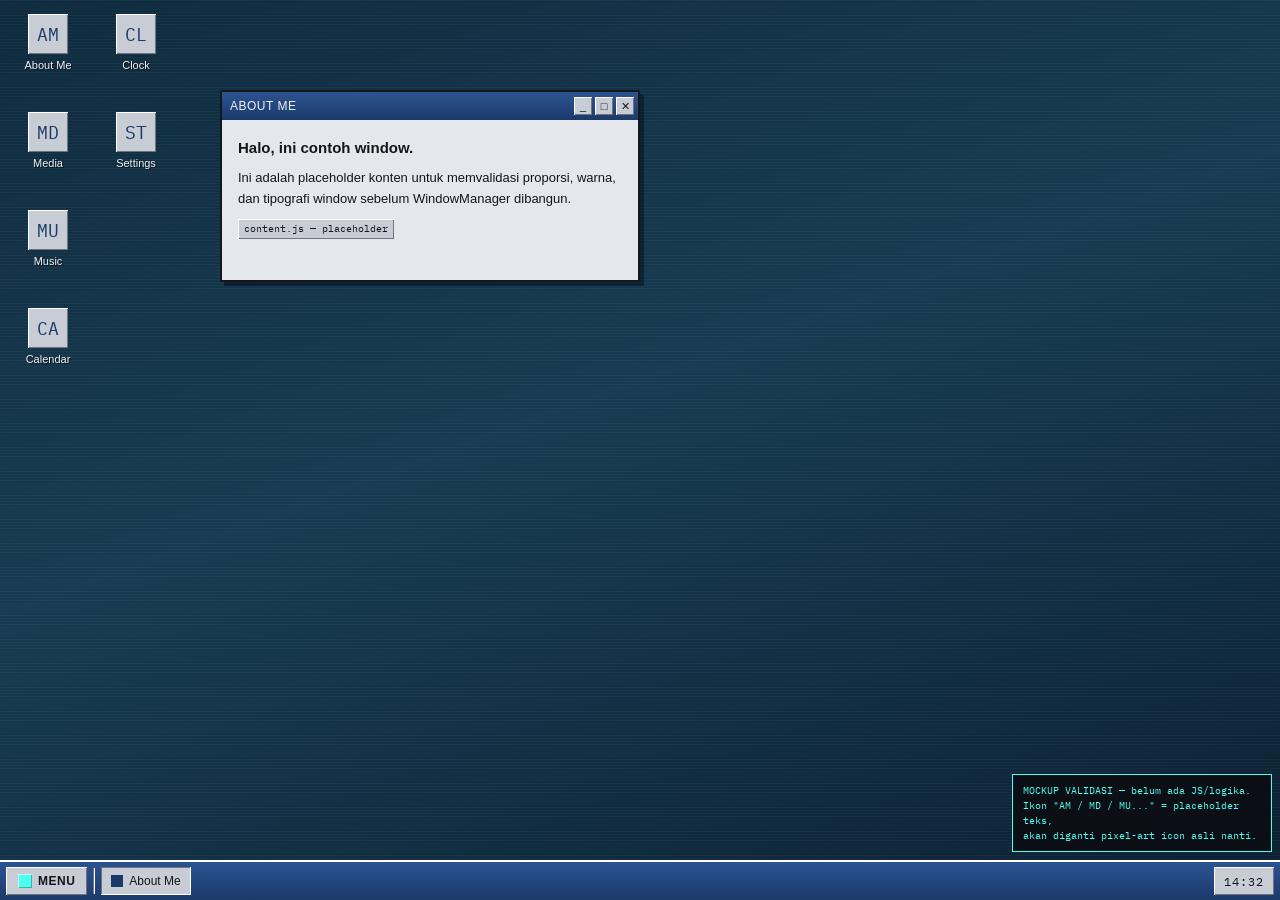
==== index.html @ 583a400d "Rename mockup_desktop.html to index.html" ====
<!DOCTYPE html>
<html lang="id">
<head>
<meta charset="UTF-8" />
<meta name="viewport" content="width=device-width, initial-scale=1.0" />
<title>Webcore OS — Mockup Validasi Desain</title>

<!-- Google Fonts: VT323 (pixel/terminal) & IBM Plex Mono (utility/data).
     Jika gagal dimuat / offline, browser otomatis jatuh ke fallback
     system font yang sudah didefinisikan di setiap font-family. -->
<link rel="preconnect" href="https://fonts.googleapis.com">
<link rel="preconnect" href="https://fonts.gstatic.com" crossorigin>
<link href="https://fonts.googleapis.com/css2?family=IBM+Plex+Mono:wght@400;600&family=VT323&display=swap" rel="stylesheet">

<style>
  /* ============================================
     DESIGN TOKENS — mengikuti design-system.md
     ============================================ */
  :root {
    /* Warna */
    --void-black: #0B0B0F;
    --phosphor-cyan: #4DFFF3;
    --signal-magenta: #FF3EA5;
    --chrome-silver: #C8CCD4;
    --chrome-silver-light: #E4E7EC;
    --steel-blue: #1B3A6B;
    --steel-blue-light: #2C5391;
    --ink: #14161A;

    /* Bevel (highlight/shadow 2 lapis) */
    --bevel-light: #FFFFFF;
    --bevel-dark: #6E737C;

    /* Tipografi — fallback system font disertakan di setiap stack */
    --font-glitch: 'VT323', 'Courier New', monospace;
    --font-ui: Tahoma, 'MS Sans Serif', Geneva, sans-serif;
    --font-body: Verdana, Geneva, sans-serif;
    --font-utility: 'IBM Plex Mono', 'Consolas', monospace;

    /* Spacing */
    --unit: 8px;
  }

  * { box-sizing: border-box; }

  body {
    margin: 0;
    height: 100vh;
    overflow: hidden;
    font-family: var(--font-ui);
    color: var(--ink);
  }

  /* ============================================
     DESKTOP
     ============================================ */
  .desktop {
    position: relative;
    height: 100vh;
    width: 100vw;
    background: linear-gradient(160deg, #0F2A3D 0%, #163B52 45%, #0B1F30 100%);
    overflow: hidden;
  }

  /* Scanline overlay tipis — bahasa webcore, hanya di background/taskbar,
     TIDAK menembus isi window (window harus tetap stabil & mudah dibaca) */
  .scanlines {
    position: absolute;
    inset: 0;
    pointer-events: none;
    background: repeating-linear-gradient(
      to bottom,
      rgba(255,255,255,0.035) 0px,
      rgba(255,255,255,0.035) 1px,
      transparent 1px,
      transparent 3px
    );
    z-index: 1;
  }

  /* ============================================
     DESKTOP ICONS
     ============================================ */
  .icons {
    position: absolute;
    top: var(--unit);
    left: var(--unit);
    display: grid;
    grid-template-rows: repeat(4, 90px);
    grid-auto-flow: column;
    gap: var(--unit);
    z-index: 2;
  }

  .icon {
    width: 80px;
    height: 90px;
    display: flex;
    flex-direction: column;
    align-items: center;
    justify-content: flex-start;
    gap: 4px;
    padding-top: 6px;
    cursor: default;
    user-select: none;
  }

  .icon-glyph {
    width: 40px;
    height: 40px;
    background: var(--chrome-silver);
    display: flex;
    align-items: center;
    justify-content: center;
    font-family: var(--font-utility);
    font-size: 18px;
    color: var(--steel-blue);
    image-rendering: pixelated;
    box-shadow:
      inset 1px 1px 0 var(--bevel-light),
      inset -1px -1px 0 var(--bevel-dark);
  }

  .icon-label {
    font-size: 11px;
    color: #F1F2F4;
    text-align: center;
    text-shadow: 1px 1px 0 rgba(0,0,0,0.6);
    line-height: 1.3;
  }

  /* ============================================
     WINDOW
     ============================================ */
  .window {
    position: absolute;
    top: 90px;
    left: 220px;
    width: 420px;
    background: var(--chrome-silver);
    border: 2px solid var(--ink);
    border-radius: 3px 3px 0 0;
    box-shadow:
      inset 1px 1px 0 var(--bevel-light),
      4px 4px 0 rgba(0,0,0,0.4);
    z-index: 3;
  }

  .titlebar {
    height: 28px;
    padding: 0 4px 0 8px;
    display: flex;
    align-items: center;
    justify-content: space-between;
    background: linear-gradient(to bottom, var(--steel-blue-light), var(--steel-blue));
    border-radius: 1px 1px 0 0;
  }

  .titlebar-title {
    font-family: var(--font-ui);
    font-size: 12px;
    letter-spacing: 0.5px;
    color: #F1F2F4;
    text-transform: uppercase;
  }

  .titlebar-controls {
    display: flex;
    gap: 3px;
  }

  .title-btn {
    width: 18px;
    height: 18px;
    background: var(--chrome-silver);
    display: flex;
    align-items: center;
    justify-content: center;
    font-size: 11px;
    font-family: var(--font-ui);
    color: var(--ink);
    box-shadow:
      inset 1px 1px 0 var(--bevel-light),
      inset -1px -1px 0 var(--bevel-dark);
    cursor: default;
  }

  .title-btn:active,
  .title-btn.is-pressed {
    box-shadow:
      inset -1px -1px 0 var(--bevel-light),
      inset 1px 1px 0 var(--bevel-dark);
  }

  .window-content {
    padding: calc(var(--unit) * 2);
    font-family: var(--font-body);
    font-size: 13px;
    line-height: 1.6;
    color: var(--ink);
    background: var(--chrome-silver-light);
    min-height: 160px;
  }

  .window-content h1 {
    font-family: var(--font-ui);
    font-size: 15px;
    margin: 0 0 var(--unit) 0;
  }

  .window-content p {
    margin: 0 0 var(--unit) 0;
  }

  .window-content .placeholder-tag {
    display: inline-block;
    font-family: var(--font-utility);
    font-size: 10px;
    background: var(--chrome-silver);
    padding: 2px 6px;
    box-shadow:
      inset 1px 1px 0 var(--bevel-light),
      inset -1px -1px 0 var(--bevel-dark);
  }

  /* ============================================
     TASKBAR
     ============================================ */
  .taskbar {
    position: absolute;
    bottom: 0;
    left: 0;
    right: 0;
    height: 40px;
    background: linear-gradient(to bottom, var(--steel-blue-light), var(--steel-blue));
    border-top: 2px solid var(--bevel-light);
    display: flex;
    align-items: center;
    padding: 0 6px;
    gap: 6px;
    z-index: 4;
  }

  .menu-btn {
    height: 28px;
    padding: 0 12px;
    display: flex;
    align-items: center;
    gap: 6px;
    background: var(--chrome-silver);
    font-family: var(--font-ui);
    font-size: 12px;
    font-weight: bold;
    letter-spacing: 0.5px;
    color: var(--ink);
    box-shadow:
      inset 1px 1px 0 var(--bevel-light),
      inset -1px -1px 0 var(--bevel-dark);
    cursor: default;
  }

  .menu-btn .glyph {
    width: 14px;
    height: 14px;
    background: var(--phosphor-cyan);
    box-shadow:
      inset 1px 1px 0 rgba(255,255,255,0.7),
      inset -1px -1px 0 rgba(0,0,0,0.3);
  }

  .taskbar-divider {
    width: 2px;
    align-self: stretch;
    margin: 6px 0;
    box-shadow: inset 1px 0 0 var(--bevel-dark), inset -1px 0 0 var(--bevel-light);
  }

  .task-btn {
    height: 28px;
    padding: 0 10px;
    display: flex;
    align-items: center;
    gap: 6px;
    background: var(--chrome-silver);
    font-family: var(--font-ui);
    font-size: 12px;
    color: var(--ink);
    box-shadow:
      inset -1px -1px 0 var(--bevel-light),
      inset 1px 1px 0 var(--bevel-dark);
    cursor: default;
  }

  .task-btn .glyph {
    width: 12px;
    height: 12px;
    background: var(--steel-blue);
  }

  .taskbar-spacer {
    flex: 1;
  }

  .taskbar-clock {
    height: 28px;
    padding: 0 10px;
    display: flex;
    align-items: center;
    background: var(--chrome-silver);
    font-family: var(--font-utility);
    font-size: 12px;
    letter-spacing: 1px;
    color: var(--ink);
    box-shadow:
      inset 1px 1px 0 var(--bevel-light),
      inset -1px -1px 0 var(--bevel-dark);
  }

  /* Anotasi validasi — tidak ikut dalam desain final,
     hanya penanda sementara untuk sesi review ini */
  .note {
    position: absolute;
    bottom: 48px;
    right: var(--unit);
    max-width: 260px;
    background: rgba(11,11,15,0.85);
    color: var(--phosphor-cyan);
    font-family: var(--font-utility);
    font-size: 10px;
    line-height: 1.5;
    padding: 8px 10px;
    border: 1px solid var(--phosphor-cyan);
    z-index: 5;
  }
</style>
</head>
<body>

  <div class="desktop">
    <div class="scanlines"></div>

    <!-- IKON DESKTOP -->
    <div class="icons">
      <div class="icon">
        <div class="icon-glyph">AM</div>
        <div class="icon-label">About Me</div>
      </div>
      <div class="icon">
        <div class="icon-glyph">MD</div>
        <div class="icon-label">Media</div>
      </div>
      <div class="icon">
        <div class="icon-glyph">MU</div>
        <div class="icon-label">Music</div>
      </div>
      <div class="icon">
        <div class="icon-glyph">CA</div>
        <div class="icon-label">Calendar</div>
      </div>
      <div class="icon">
        <div class="icon-glyph">CL</div>
        <div class="icon-label">Clock</div>
      </div>
      <div class="icon">
        <div class="icon-glyph">ST</div>
        <div class="icon-label">Settings</div>
      </div>
    </div>

    <!-- CONTOH WINDOW -->
    <div class="window">
      <div class="titlebar">
        <span class="titlebar-title">About Me</span>
        <div class="titlebar-controls">
          <div class="title-btn">_</div>
          <div class="title-btn">□</div>
          <div class="title-btn">✕</div>
        </div>
      </div>
      <div class="window-content">
        <h1>Halo, ini contoh window.</h1>
        <p>
          Ini adalah placeholder konten untuk memvalidasi proporsi, warna,
          dan tipografi window sebelum WindowManager dibangun.
        </p>
        <span class="placeholder-tag">content.js — placeholder</span>
      </div>
    </div>

    <!-- TASKBAR -->
    <div class="taskbar">
      <div class="menu-btn">
        <div class="glyph"></div>
        MENU
      </div>
      <div class="taskbar-divider"></div>
      <div class="task-btn">
        <div class="glyph"></div>
        About Me
      </div>
      <div class="taskbar-spacer"></div>
      <div class="taskbar-clock">14:32</div>
    </div>

    <div class="note">
      MOCKUP VALIDASI — belum ada JS/logika.<br/>
      Ikon "AM / MD / MU..." = placeholder teks,<br/>
      akan diganti pixel-art icon asli nanti.
    </div>
  </div>

</body>
</html>
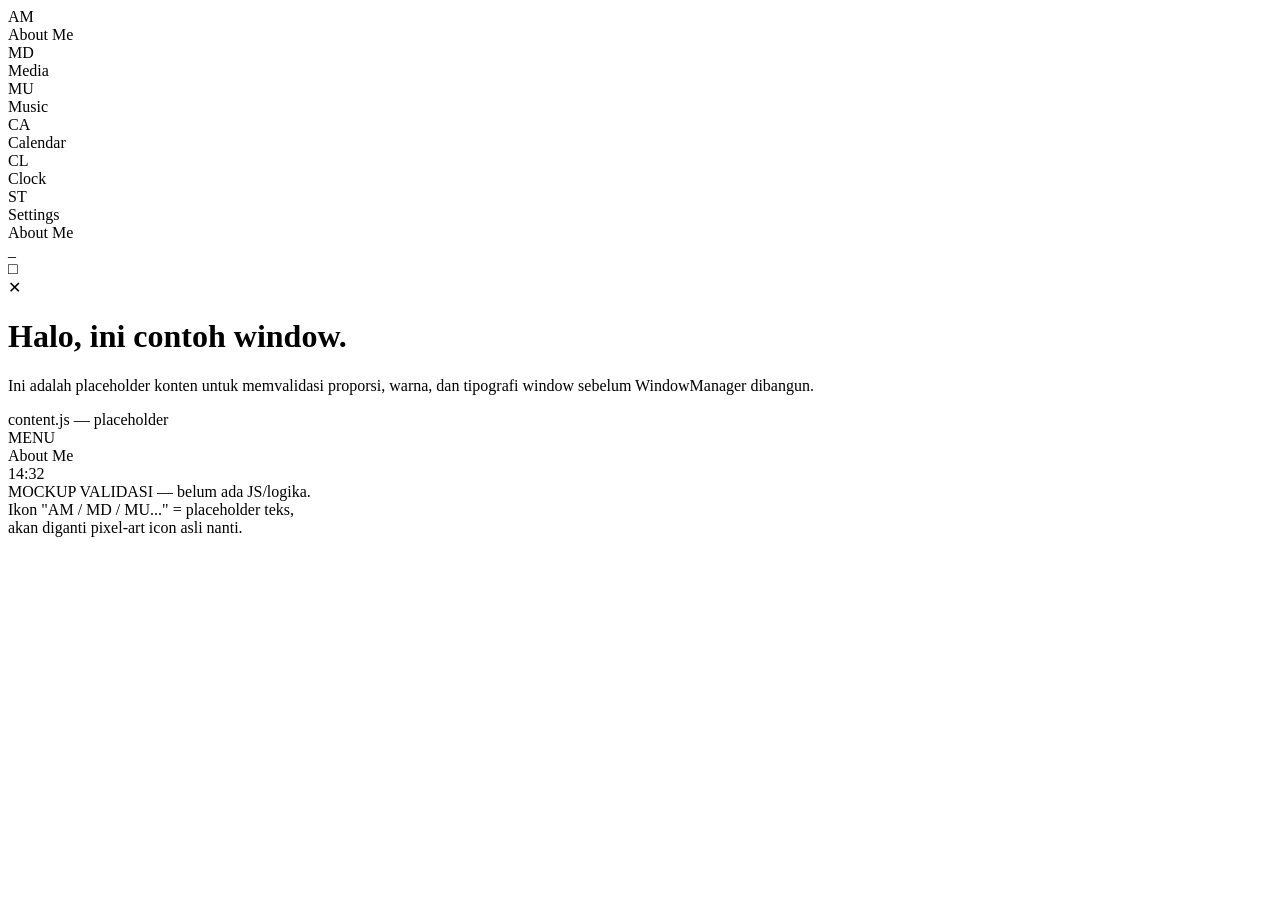
==== commit 8ee72bb3: "Update index.html" ====
--- a/index.html
+++ b/index.html
@@ -11,403 +11,83 @@
 <link rel="preconnect" href="https://fonts.googleapis.com">
 <link rel="preconnect" href="https://fonts.gstatic.com" crossorigin>
 <link href="https://fonts.googleapis.com/css2?family=IBM+Plex+Mono:wght@400;600&family=VT323&display=swap" rel="stylesheet">
-
-<style>
-  /* ============================================
-     DESIGN TOKENS — mengikuti design-system.md
-     ============================================ */
-  :root {
-    /* Warna */
-    --void-black: #0B0B0F;
-    --phosphor-cyan: #4DFFF3;
-    --signal-magenta: #FF3EA5;
-    --chrome-silver: #C8CCD4;
-    --chrome-silver-light: #E4E7EC;
-    --steel-blue: #1B3A6B;
-    --steel-blue-light: #2C5391;
-    --ink: #14161A;
-
-    /* Bevel (highlight/shadow 2 lapis) */
-    --bevel-light: #FFFFFF;
-    --bevel-dark: #6E737C;
-
-    /* Tipografi — fallback system font disertakan di setiap stack */
-    --font-glitch: 'VT323', 'Courier New', monospace;
-    --font-ui: Tahoma, 'MS Sans Serif', Geneva, sans-serif;
-    --font-body: Verdana, Geneva, sans-serif;
-    --font-utility: 'IBM Plex Mono', 'Consolas', monospace;
-
-    /* Spacing */
-    --unit: 8px;
-  }
-
-  * { box-sizing: border-box; }
-
-  body {
-    margin: 0;
-    height: 100vh;
-    overflow: hidden;
-    font-family: var(--font-ui);
-    color: var(--ink);
-  }
-
-  /* ============================================
-     DESKTOP
-     ============================================ */
-  .desktop {
-    position: relative;
-    height: 100vh;
-    width: 100vw;
-    background: linear-gradient(160deg, #0F2A3D 0%, #163B52 45%, #0B1F30 100%);
-    overflow: hidden;
-  }
-
-  /* Scanline overlay tipis — bahasa webcore, hanya di background/taskbar,
-     TIDAK menembus isi window (window harus tetap stabil & mudah dibaca) */
-  .scanlines {
-    position: absolute;
-    inset: 0;
-    pointer-events: none;
-    background: repeating-linear-gradient(
-      to bottom,
-      rgba(255,255,255,0.035) 0px,
-      rgba(255,255,255,0.035) 1px,
-      transparent 1px,
-      transparent 3px
-    );
-    z-index: 1;
-  }
-
-  /* ============================================
-     DESKTOP ICONS
-     ============================================ */
-  .icons {
-    position: absolute;
-    top: var(--unit);
-    left: var(--unit);
-    display: grid;
-    grid-template-rows: repeat(4, 90px);
-    grid-auto-flow: column;
-    gap: var(--unit);
-    z-index: 2;
-  }
-
-  .icon {
-    width: 80px;
-    height: 90px;
-    display: flex;
-    flex-direction: column;
-    align-items: center;
-    justify-content: flex-start;
-    gap: 4px;
-    padding-top: 6px;
-    cursor: default;
-    user-select: none;
-  }
-
-  .icon-glyph {
-    width: 40px;
-    height: 40px;
-    background: var(--chrome-silver);
-    display: flex;
-    align-items: center;
-    justify-content: center;
-    font-family: var(--font-utility);
-    font-size: 18px;
-    color: var(--steel-blue);
-    image-rendering: pixelated;
-    box-shadow:
-      inset 1px 1px 0 var(--bevel-light),
-      inset -1px -1px 0 var(--bevel-dark);
-  }
-
-  .icon-label {
-    font-size: 11px;
-    color: #F1F2F4;
-    text-align: center;
-    text-shadow: 1px 1px 0 rgba(0,0,0,0.6);
-    line-height: 1.3;
-  }
-
-  /* ============================================
-     WINDOW
-     ============================================ */
-  .window {
-    position: absolute;
-    top: 90px;
-    left: 220px;
-    width: 420px;
-    background: var(--chrome-silver);
-    border: 2px solid var(--ink);
-    border-radius: 3px 3px 0 0;
-    box-shadow:
-      inset 1px 1px 0 var(--bevel-light),
-      4px 4px 0 rgba(0,0,0,0.4);
-    z-index: 3;
-  }
-
-  .titlebar {
-    height: 28px;
-    padding: 0 4px 0 8px;
-    display: flex;
-    align-items: center;
-    justify-content: space-between;
-    background: linear-gradient(to bottom, var(--steel-blue-light), var(--steel-blue));
-    border-radius: 1px 1px 0 0;
-  }
-
-  .titlebar-title {
-    font-family: var(--font-ui);
-    font-size: 12px;
-    letter-spacing: 0.5px;
-    color: #F1F2F4;
-    text-transform: uppercase;
-  }
-
-  .titlebar-controls {
-    display: flex;
-    gap: 3px;
-  }
-
-  .title-btn {
-    width: 18px;
-    height: 18px;
-    background: var(--chrome-silver);
-    display: flex;
-    align-items: center;
-    justify-content: center;
-    font-size: 11px;
-    font-family: var(--font-ui);
-    color: var(--ink);
-    box-shadow:
-      inset 1px 1px 0 var(--bevel-light),
-      inset -1px -1px 0 var(--bevel-dark);
-    cursor: default;
-  }
-
-  .title-btn:active,
-  .title-btn.is-pressed {
-    box-shadow:
-      inset -1px -1px 0 var(--bevel-light),
-      inset 1px 1px 0 var(--bevel-dark);
-  }
-
-  .window-content {
-    padding: calc(var(--unit) * 2);
-    font-family: var(--font-body);
-    font-size: 13px;
-    line-height: 1.6;
-    color: var(--ink);
-    background: var(--chrome-silver-light);
-    min-height: 160px;
-  }
-
-  .window-content h1 {
-    font-family: var(--font-ui);
-    font-size: 15px;
-    margin: 0 0 var(--unit) 0;
-  }
-
-  .window-content p {
-    margin: 0 0 var(--unit) 0;
-  }
-
-  .window-content .placeholder-tag {
-    display: inline-block;
-    font-family: var(--font-utility);
-    font-size: 10px;
-    background: var(--chrome-silver);
-    padding: 2px 6px;
-    box-shadow:
-      inset 1px 1px 0 var(--bevel-light),
-      inset -1px -1px 0 var(--bevel-dark);
-  }
-
-  /* ============================================
-     TASKBAR
-     ============================================ */
-  .taskbar {
-    position: absolute;
-    bottom: 0;
-    left: 0;
-    right: 0;
-    height: 40px;
-    background: linear-gradient(to bottom, var(--steel-blue-light), var(--steel-blue));
-    border-top: 2px solid var(--bevel-light);
-    display: flex;
-    align-items: center;
-    padding: 0 6px;
-    gap: 6px;
-    z-index: 4;
-  }
-
-  .menu-btn {
-    height: 28px;
-    padding: 0 12px;
-    display: flex;
-    align-items: center;
-    gap: 6px;
-    background: var(--chrome-silver);
-    font-family: var(--font-ui);
-    font-size: 12px;
-    font-weight: bold;
-    letter-spacing: 0.5px;
-    color: var(--ink);
-    box-shadow:
-      inset 1px 1px 0 var(--bevel-light),
-      inset -1px -1px 0 var(--bevel-dark);
-    cursor: default;
-  }
-
-  .menu-btn .glyph {
-    width: 14px;
-    height: 14px;
-    background: var(--phosphor-cyan);
-    box-shadow:
-      inset 1px 1px 0 rgba(255,255,255,0.7),
-      inset -1px -1px 0 rgba(0,0,0,0.3);
-  }
-
-  .taskbar-divider {
-    width: 2px;
-    align-self: stretch;
-    margin: 6px 0;
-    box-shadow: inset 1px 0 0 var(--bevel-dark), inset -1px 0 0 var(--bevel-light);
-  }
-
-  .task-btn {
-    height: 28px;
-    padding: 0 10px;
-    display: flex;
-    align-items: center;
-    gap: 6px;
-    background: var(--chrome-silver);
-    font-family: var(--font-ui);
-    font-size: 12px;
-    color: var(--ink);
-    box-shadow:
-      inset -1px -1px 0 var(--bevel-light),
-      inset 1px 1px 0 var(--bevel-dark);
-    cursor: default;
-  }
-
-  .task-btn .glyph {
-    width: 12px;
-    height: 12px;
-    background: var(--steel-blue);
-  }
-
-  .taskbar-spacer {
-    flex: 1;
-  }
-
-  .taskbar-clock {
-    height: 28px;
-    padding: 0 10px;
-    display: flex;
-    align-items: center;
-    background: var(--chrome-silver);
-    font-family: var(--font-utility);
-    font-size: 12px;
-    letter-spacing: 1px;
-    color: var(--ink);
-    box-shadow:
-      inset 1px 1px 0 var(--bevel-light),
-      inset -1px -1px 0 var(--bevel-dark);
-  }
-
-  /* Anotasi validasi — tidak ikut dalam desain final,
-     hanya penanda sementara untuk sesi review ini */
-  .note {
-    position: absolute;
-    bottom: 48px;
-    right: var(--unit);
-    max-width: 260px;
-    background: rgba(11,11,15,0.85);
-    color: var(--phosphor-cyan);
-    font-family: var(--font-utility);
-    font-size: 10px;
-    line-height: 1.5;
-    padding: 8px 10px;
-    border: 1px solid var(--phosphor-cyan);
-    z-index: 5;
-  }
-</style>
+<link rel="stylesheet" href="assets/css/style.css">
 </head>
 <body>
 
-  <div class="desktop">
-    <div class="scanlines"></div>
+<div class="desktop">
+  <div class="scanlines"></div>
 
-    <!-- IKON DESKTOP -->
-    <div class="icons">
-      <div class="icon">
-        <div class="icon-glyph">AM</div>
-        <div class="icon-label">About Me</div>
-      </div>
-      <div class="icon">
-        <div class="icon-glyph">MD</div>
-        <div class="icon-label">Media</div>
-      </div>
-      <div class="icon">
-        <div class="icon-glyph">MU</div>
-        <div class="icon-label">Music</div>
-      </div>
-      <div class="icon">
-        <div class="icon-glyph">CA</div>
-        <div class="icon-label">Calendar</div>
-      </div>
-      <div class="icon">
-        <div class="icon-glyph">CL</div>
-        <div class="icon-label">Clock</div>
-      </div>
-      <div class="icon">
-        <div class="icon-glyph">ST</div>
-        <div class="icon-label">Settings</div>
-      </div>
+  <!-- IKON DESKTOP -->
+  <div class="icons">
+    <div class="icon">
+      <div class="icon-glyph">AM</div>
+      <div class="icon-label">About Me</div>
     </div>
-
-    <!-- CONTOH WINDOW -->
-    <div class="window">
-      <div class="titlebar">
-        <span class="titlebar-title">About Me</span>
-        <div class="titlebar-controls">
-          <div class="title-btn">_</div>
-          <div class="title-btn">□</div>
-          <div class="title-btn">✕</div>
-        </div>
-      </div>
-      <div class="window-content">
-        <h1>Halo, ini contoh window.</h1>
-        <p>
-          Ini adalah placeholder konten untuk memvalidasi proporsi, warna,
-          dan tipografi window sebelum WindowManager dibangun.
-        </p>
-        <span class="placeholder-tag">content.js — placeholder</span>
-      </div>
+    <div class="icon">
+      <div class="icon-glyph">MD</div>
+      <div class="icon-label">Media</div>
     </div>
-
-    <!-- TASKBAR -->
-    <div class="taskbar">
-      <div class="menu-btn">
-        <div class="glyph"></div>
-        MENU
-      </div>
-      <div class="taskbar-divider"></div>
-      <div class="task-btn">
-        <div class="glyph"></div>
-        About Me
-      </div>
-      <div class="taskbar-spacer"></div>
-      <div class="taskbar-clock">14:32</div>
+    <div class="icon">
+      <div class="icon-glyph">MU</div>
+      <div class="icon-label">Music</div>
     </div>
-
-    <div class="note">
-      MOCKUP VALIDASI — belum ada JS/logika.<br/>
-      Ikon "AM / MD / MU..." = placeholder teks,<br/>
-      akan diganti pixel-art icon asli nanti.
+    <div class="icon">
+      <div class="icon-glyph">CA</div>
+      <div class="icon-label">Calendar</div>
+    </div>
+    <div class="icon">
+      <div class="icon-glyph">CL</div>
+      <div class="icon-label">Clock</div>
+    </div>
+    <div class="icon">
+      <div class="icon-glyph">ST</div>
+      <div class="icon-label">Settings</div>
     </div>
   </div>
 
+  <!-- CONTOH WINDOW -->
+  <div class="window">
+    <div class="titlebar">
+      <span class="titlebar-title">About Me</span>
+      <div class="titlebar-controls">
+        <div class="title-btn">_</div>
+        <div class="title-btn">□</div>
+        <div class="title-btn">✕</div>
+      </div>
+    </div>
+    <div class="window-content">
+      <h1>Halo, ini contoh window.</h1>
+      <p>
+        Ini adalah placeholder konten untuk memvalidasi proporsi, warna,
+        dan tipografi window sebelum WindowManager dibangun.
+      </p>
+      <span class="placeholder-tag">content.js — placeholder</span>
+    </div>
+  </div>
+
+  <!-- TASKBAR -->
+  <div class="taskbar">
+    <div class="menu-btn">
+      <div class="glyph"></div>
+      MENU
+    </div>
+    <div class="taskbar-divider"></div>
+    <div class="task-btn">
+      <div class="glyph"></div>
+      About Me
+    </div>
+    <div class="taskbar-spacer"></div>
+    <div class="taskbar-clock">14:32</div>
+  </div>
+
+  <div class="note">
+    MOCKUP VALIDASI — belum ada JS/logika.<br/>
+    Ikon "AM / MD / MU..." = placeholder teks,<br/>
+    akan diganti pixel-art icon asli nanti.
+  </div>
+</div>
+
+<script type="module" src="assets/js/app.js"></script>
 </body>
 </html>
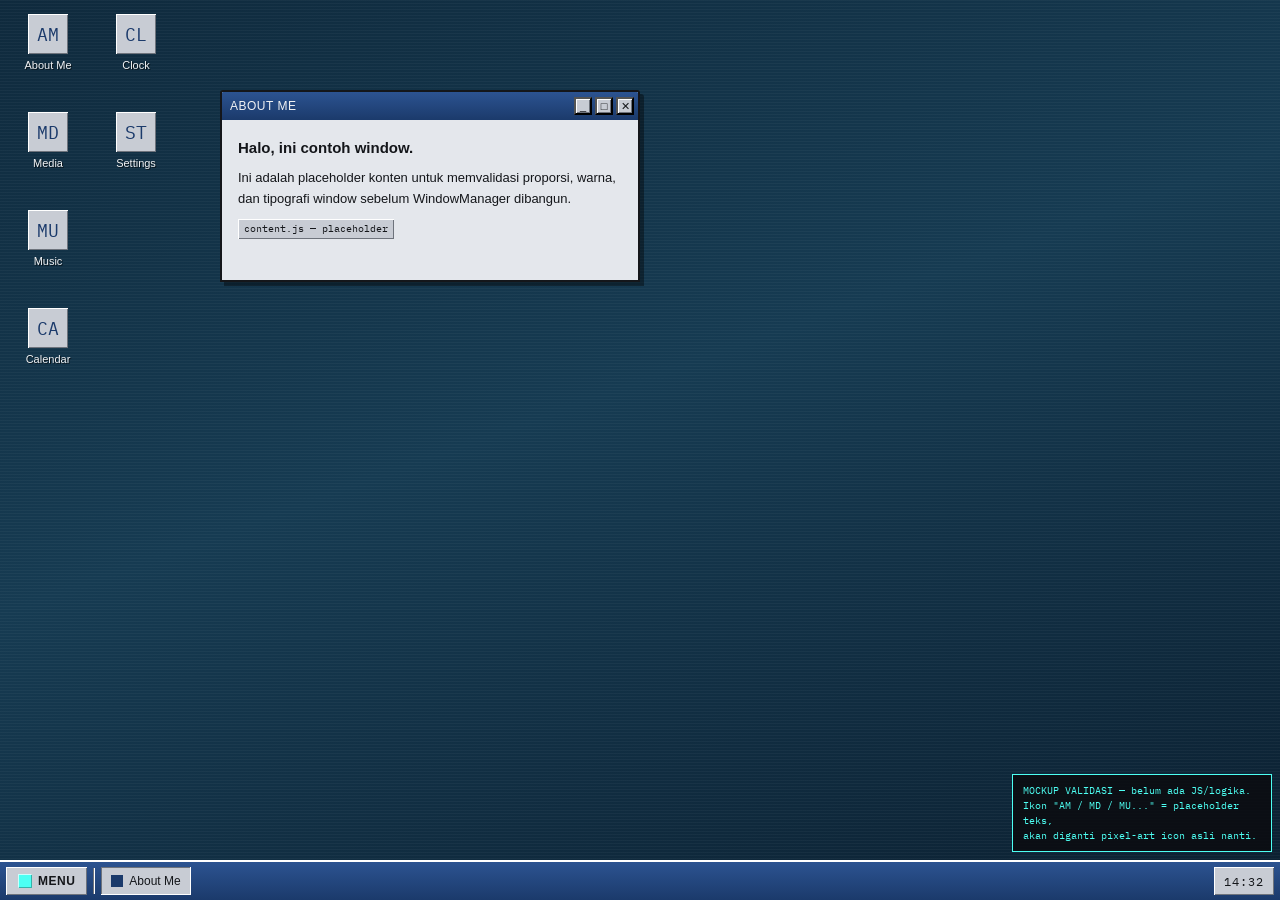
==== commit 20480c1c: "Update index.html feat: implement Phase 1 desktop system" ====
--- a/index.html
+++ b/index.html
@@ -47,13 +47,13 @@
   </div>
 
   <!-- CONTOH WINDOW -->
-  <div class="window">
+  <div class="window" data-window-id="about-me">
     <div class="titlebar">
       <span class="titlebar-title">About Me</span>
       <div class="titlebar-controls">
-        <div class="title-btn">_</div>
-        <div class="title-btn">□</div>
-        <div class="title-btn">✕</div>
+        <button class="title-btn" data-action="minimize">_</button>
+        <button class="title-btn" data-action="maximize">□</button>
+        <button class="title-btn" data-action="close">✕</button>
       </div>
     </div>
     <div class="window-content">
@@ -73,7 +73,7 @@
       MENU
     </div>
     <div class="taskbar-divider"></div>
-    <div class="task-btn">
+    <div class="task-btn" data-window-id="about-me">
       <div class="glyph"></div>
       About Me
     </div>
--- a/assets/css/style.css
+++ b/assets/css/style.css
@@ -0,0 +1,319 @@
+/* ============================================
+   DESIGN TOKENS — mengikuti design-system.md
+   ============================================ */
+:root {
+  /* Warna */
+  --void-black: #0B0B0F;
+  --phosphor-cyan: #4DFFF3;
+  --signal-magenta: #FF3EA5;
+  --chrome-silver: #C8CCD4;
+  --chrome-silver-light: #E4E7EC;
+  --steel-blue: #1B3A6B;
+  --steel-blue-light: #2C5391;
+  --ink: #14161A;
+
+  /* Bevel (highlight/shadow 2 lapis) */
+  --bevel-light: #FFFFFF;
+  --bevel-dark: #6E737C;
+
+  /* Tipografi — fallback system font disertakan di setiap stack */
+  --font-glitch: 'VT323', 'Courier New', monospace;
+  --font-ui: Tahoma, 'MS Sans Serif', Geneva, sans-serif;
+  --font-body: Verdana, Geneva, sans-serif;
+  --font-utility: 'IBM Plex Mono', 'Consolas', monospace;
+
+  /* Spacing */
+  --unit: 8px;
+}
+
+* { box-sizing: border-box; }
+
+body {
+  margin: 0;
+  height: 100vh;
+  overflow: hidden;
+  font-family: var(--font-ui);
+  color: var(--ink);
+}
+
+/* ============================================
+   DESKTOP
+   ============================================ */
+.desktop {
+  position: relative;
+  height: 100vh;
+  width: 100vw;
+  background: linear-gradient(160deg, #0F2A3D 0%, #163B52 45%, #0B1F30 100%);
+  overflow: hidden;
+}
+
+/* Scanline overlay tipis — bahasa webcore, hanya di background/taskbar,
+   TIDAK menembus isi window (window harus tetap stabil & mudah dibaca) */
+.scanlines {
+  position: absolute;
+  inset: 0;
+  pointer-events: none;
+  background: repeating-linear-gradient(
+    to bottom,
+    rgba(255,255,255,0.035) 0px,
+    rgba(255,255,255,0.035) 1px,
+    transparent 1px,
+    transparent 3px
+  );
+  z-index: 1;
+}
+
+/* ============================================
+   DESKTOP ICONS
+   ============================================ */
+.icons {
+  position: absolute;
+  top: var(--unit);
+  left: var(--unit);
+  display: grid;
+  grid-template-rows: repeat(4, 90px);
+  grid-auto-flow: column;
+  gap: var(--unit);
+  z-index: 2;
+}
+
+.icon {
+  width: 80px;
+  height: 90px;
+  display: flex;
+  flex-direction: column;
+  align-items: center;
+  justify-content: flex-start;
+  gap: 4px;
+  padding-top: 6px;
+  cursor: default;
+  user-select: none;
+}
+
+.icon-glyph {
+  width: 40px;
+  height: 40px;
+  background: var(--chrome-silver);
+  display: flex;
+  align-items: center;
+  justify-content: center;
+  font-family: var(--font-utility);
+  font-size: 18px;
+  color: var(--steel-blue);
+  image-rendering: pixelated;
+  box-shadow:
+    inset 1px 1px 0 var(--bevel-light),
+    inset -1px -1px 0 var(--bevel-dark);
+}
+
+.icon-label {
+  font-size: 11px;
+  color: #F1F2F4;
+  text-align: center;
+  text-shadow: 1px 1px 0 rgba(0,0,0,0.6);
+  line-height: 1.3;
+}
+
+/* ============================================
+   WINDOW
+   ============================================ */
+.window {
+  position: absolute;
+  top: 90px;
+  left: 220px;
+  width: 420px;
+  background: var(--chrome-silver);
+  border: 2px solid var(--ink);
+  border-radius: 3px 3px 0 0;
+  box-shadow:
+    inset 1px 1px 0 var(--bevel-light),
+    4px 4px 0 rgba(0,0,0,0.4);
+  z-index: 3;
+}
+
+.titlebar {
+  height: 28px;
+  padding: 0 4px 0 8px;
+  display: flex;
+  align-items: center;
+  justify-content: space-between;
+  background: linear-gradient(to bottom, var(--steel-blue-light), var(--steel-blue));
+  border-radius: 1px 1px 0 0;
+}
+
+.titlebar-title {
+  font-family: var(--font-ui);
+  font-size: 12px;
+  letter-spacing: 0.5px;
+  color: #F1F2F4;
+  text-transform: uppercase;
+}
+
+.titlebar-controls {
+  display: flex;
+  gap: 3px;
+}
+
+.title-btn {
+  width: 18px;
+  height: 18px;
+  background: var(--chrome-silver);
+  display: flex;
+  align-items: center;
+  justify-content: center;
+  font-size: 11px;
+  font-family: var(--font-ui);
+  color: var(--ink);
+  box-shadow:
+    inset 1px 1px 0 var(--bevel-light),
+    inset -1px -1px 0 var(--bevel-dark);
+  cursor: default;
+}
+
+.title-btn:active,
+.title-btn.is-pressed {
+  box-shadow:
+    inset -1px -1px 0 var(--bevel-light),
+    inset 1px 1px 0 var(--bevel-dark);
+}
+
+.window-content {
+  padding: calc(var(--unit) * 2);
+  font-family: var(--font-body);
+  font-size: 13px;
+  line-height: 1.6;
+  color: var(--ink);
+  background: var(--chrome-silver-light);
+  min-height: 160px;
+}
+
+.window-content h1 {
+  font-family: var(--font-ui);
+  font-size: 15px;
+  margin: 0 0 var(--unit) 0;
+}
+
+.window-content p {
+  margin: 0 0 var(--unit) 0;
+}
+
+.window-content .placeholder-tag {
+  display: inline-block;
+  font-family: var(--font-utility);
+  font-size: 10px;
+  background: var(--chrome-silver);
+  padding: 2px 6px;
+  box-shadow:
+    inset 1px 1px 0 var(--bevel-light),
+    inset -1px -1px 0 var(--bevel-dark);
+}
+
+/* ============================================
+   TASKBAR
+   ============================================ */
+.taskbar {
+  position: absolute;
+  bottom: 0;
+  left: 0;
+  right: 0;
+  height: 40px;
+  background: linear-gradient(to bottom, var(--steel-blue-light), var(--steel-blue));
+  border-top: 2px solid var(--bevel-light);
+  display: flex;
+  align-items: center;
+  padding: 0 6px;
+  gap: 6px;
+  z-index: 4;
+}
+
+.menu-btn {
+  height: 28px;
+  padding: 0 12px;
+  display: flex;
+  align-items: center;
+  gap: 6px;
+  background: var(--chrome-silver);
+  font-family: var(--font-ui);
+  font-size: 12px;
+  font-weight: bold;
+  letter-spacing: 0.5px;
+  color: var(--ink);
+  box-shadow:
+    inset 1px 1px 0 var(--bevel-light),
+    inset -1px -1px 0 var(--bevel-dark);
+  cursor: default;
+}
+
+.menu-btn .glyph {
+  width: 14px;
+  height: 14px;
+  background: var(--phosphor-cyan);
+  box-shadow:
+    inset 1px 1px 0 rgba(255,255,255,0.7),
+    inset -1px -1px 0 rgba(0,0,0,0.3);
+}
+
+.taskbar-divider {
+  width: 2px;
+  align-self: stretch;
+  margin: 6px 0;
+  box-shadow: inset 1px 0 0 var(--bevel-dark), inset -1px 0 0 var(--bevel-light);
+}
+
+.task-btn {
+  height: 28px;
+  padding: 0 10px;
+  display: flex;
+  align-items: center;
+  gap: 6px;
+  background: var(--chrome-silver);
+  font-family: var(--font-ui);
+  font-size: 12px;
+  color: var(--ink);
+  box-shadow:
+    inset -1px -1px 0 var(--bevel-light),
+    inset 1px 1px 0 var(--bevel-dark);
+  cursor: default;
+}
+
+.task-btn .glyph {
+  width: 12px;
+  height: 12px;
+  background: var(--steel-blue);
+}
+
+.taskbar-spacer {
+  flex: 1;
+}
+
+.taskbar-clock {
+  height: 28px;
+  padding: 0 10px;
+  display: flex;
+  align-items: center;
+  background: var(--chrome-silver);
+  font-family: var(--font-utility);
+  font-size: 12px;
+  letter-spacing: 1px;
+  color: var(--ink);
+  box-shadow:
+    inset 1px 1px 0 var(--bevel-light),
+    inset -1px -1px 0 var(--bevel-dark);
+}
+
+/* Anotasi validasi — tidak ikut dalam desain final,
+   hanya penanda sementara untuk sesi review ini */
+.note {
+  position: absolute;
+  bottom: 48px;
+  right: var(--unit);
+  max-width: 260px;
+  background: rgba(11,11,15,0.85);
+  color: var(--phosphor-cyan);
+  font-family: var(--font-utility);
+  font-size: 10px;
+  line-height: 1.5;
+  padding: 8px 10px;
+  border: 1px solid var(--phosphor-cyan);
+  z-index: 5;
+}
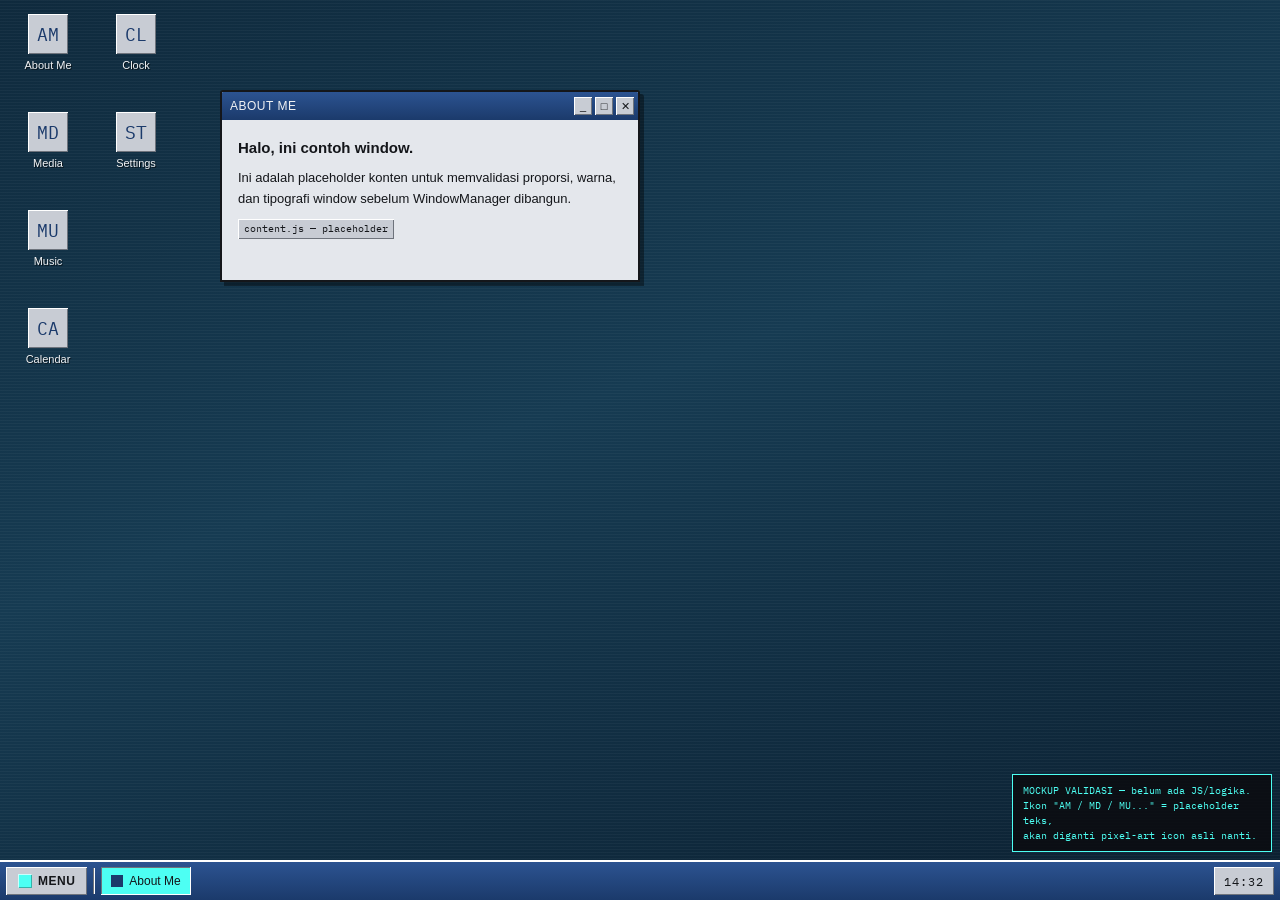
==== commit 9c31968b: "Update index.html" ====
--- a/index.html
+++ b/index.html
@@ -20,27 +20,27 @@
 
   <!-- IKON DESKTOP -->
   <div class="icons">
-    <div class="icon">
+    <div class="icon" data-app="about-me" role="button" tabindex="0">
       <div class="icon-glyph">AM</div>
       <div class="icon-label">About Me</div>
     </div>
-    <div class="icon">
+    <div class="icon" data-app="media" role="button" tabindex="0">
       <div class="icon-glyph">MD</div>
       <div class="icon-label">Media</div>
     </div>
-    <div class="icon">
+    <div class="icon" data-app="music" role="button" tabindex="0">
       <div class="icon-glyph">MU</div>
       <div class="icon-label">Music</div>
     </div>
-    <div class="icon">
+    <div class="icon" data-app="calendar" role="button" tabindex="0">
       <div class="icon-glyph">CA</div>
       <div class="icon-label">Calendar</div>
     </div>
-    <div class="icon">
+    <div class="icon" data-app="clock" role="button" tabindex="0">
       <div class="icon-glyph">CL</div>
       <div class="icon-label">Clock</div>
     </div>
-    <div class="icon">
+    <div class="icon" data-app="settings" role="button" tabindex="0">
       <div class="icon-glyph">ST</div>
       <div class="icon-label">Settings</div>
     </div>
--- a/assets/css/style.css
+++ b/assets/css/style.css
@@ -299,6 +299,80 @@
   box-shadow:
     inset 1px 1px 0 var(--bevel-light),
     inset -1px -1px 0 var(--bevel-dark);
+}
+
+/* ============================================
+   DESKTOP ICON — SELECTION STATE (Phase 1)
+   ============================================ */
+.icon.is-selected .icon-label {
+  background: var(--steel-blue);
+  color: #F1F2F4;
+}
+
+.icon.is-selected .icon-glyph {
+  box-shadow:
+    inset 1px 1px 0 var(--bevel-dark),
+    inset -1px -1px 0 var(--bevel-light);
+}
+
+.icon:focus {
+  outline: none;
+}
+
+.icon:focus-visible {
+  outline: 1px dotted var(--phosphor-cyan);
+  outline-offset: 2px;
+}
+
+/* ============================================
+   ACTIVE / INACTIVE STATE — Phase 2
+   ============================================ */
+/* Window default (baseline) tetap memakai gradient titlebar yang sudah
+   ada — itu SECARA VISUAL merepresentasikan "active". Window yang
+   TIDAK aktif diredupkan dengan token yang sudah ada, tanpa warna baru.
+   Baseline visual untuk satu window (yang selalu aktif secara default)
+   tidak berubah sama sekali. */
+.window:not(.is-active) .titlebar {
+  background: linear-gradient(to bottom, var(--chrome-silver), var(--bevel-dark));
+}
+
+.window:not(.is-active) .titlebar-title {
+  color: var(--ink);
+}
+
+/* Taskbar entry mendapat tint phosphor-cyan saat window terkait aktif —
+   konsisten dengan aksen cyan yang sudah dipakai di menu-btn glyph. */
+.task-btn.is-active {
+  background: var(--phosphor-cyan);
+}
+
+/* ============================================
+   WINDOW MANAGER STATES — Phase 1A
+   ============================================ */
+.window.is-minimized,
+.window.is-closed {
+  display: none;
+}
+
+.window.is-maximized {
+  top: 0;
+  left: 0;
+  width: 100%;
+  height: calc(100% - 40px); /* 40px = tinggi .taskbar */
+}
+
+.task-btn.is-hidden {
+  display: none;
+}
+
+/* Reset default browser styling agar <button class="title-btn">
+   tetap identik secara visual dengan versi <div> sebelumnya */
+button.title-btn {
+  border: none;
+  margin: 0;
+  line-height: normal;
+  -webkit-appearance: none;
+  appearance: none;
 }
 
 /* Anotasi validasi — tidak ikut dalam desain final,
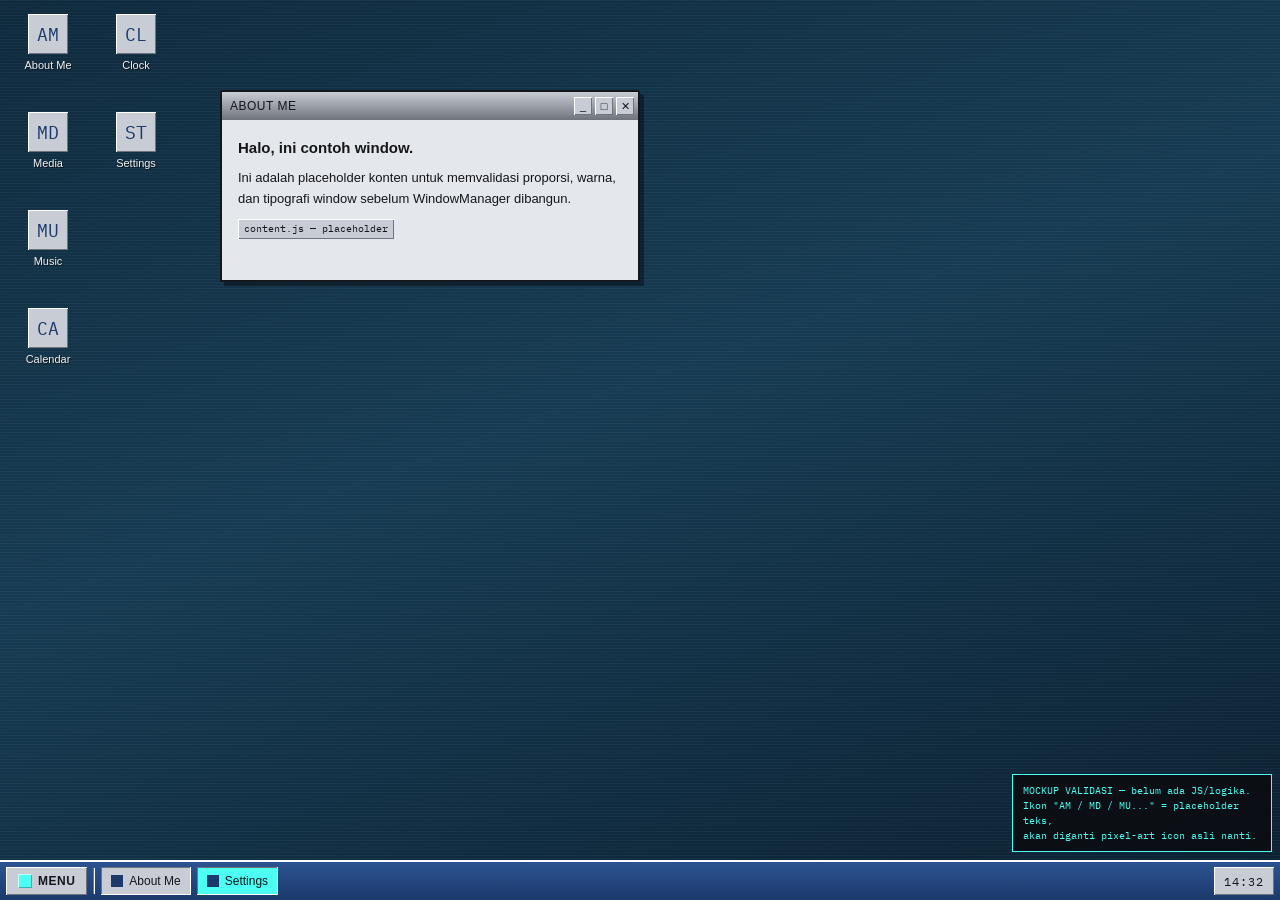
==== commit 76e84086: "Update index.html" ====
--- a/index.html
+++ b/index.html
@@ -66,6 +66,33 @@
     </div>
   </div>
 
+  <!-- SETTINGS WINDOW — mulai dalam keadaan closed (class is-closed),
+       terbuka lewat double-click icon Settings -->
+  <div class="window is-closed" data-window-id="settings" style="top: 140px; left: 480px;">
+    <div class="titlebar">
+      <span class="titlebar-title">Settings</span>
+      <div class="titlebar-controls">
+        <button class="title-btn" data-action="minimize">_</button>
+        <button class="title-btn" data-action="maximize">□</button>
+        <button class="title-btn" data-action="close">✕</button>
+      </div>
+    </div>
+    <div class="window-content settings-content">
+      <h1>Appearance</h1>
+      <fieldset class="theme-options">
+        <legend>Theme</legend>
+        <label class="theme-option">
+          <input type="radio" name="theme" value="dark">
+          Dark
+        </label>
+        <label class="theme-option">
+          <input type="radio" name="theme" value="light">
+          Light
+        </label>
+      </fieldset>
+    </div>
+  </div>
+
   <!-- TASKBAR -->
   <div class="taskbar">
     <div class="menu-btn">
@@ -76,6 +103,10 @@
     <div class="task-btn" data-window-id="about-me">
       <div class="glyph"></div>
       About Me
+    </div>
+    <div class="task-btn" data-window-id="settings">
+      <div class="glyph"></div>
+      Settings
     </div>
     <div class="taskbar-spacer"></div>
     <div class="taskbar-clock">14:32</div>
